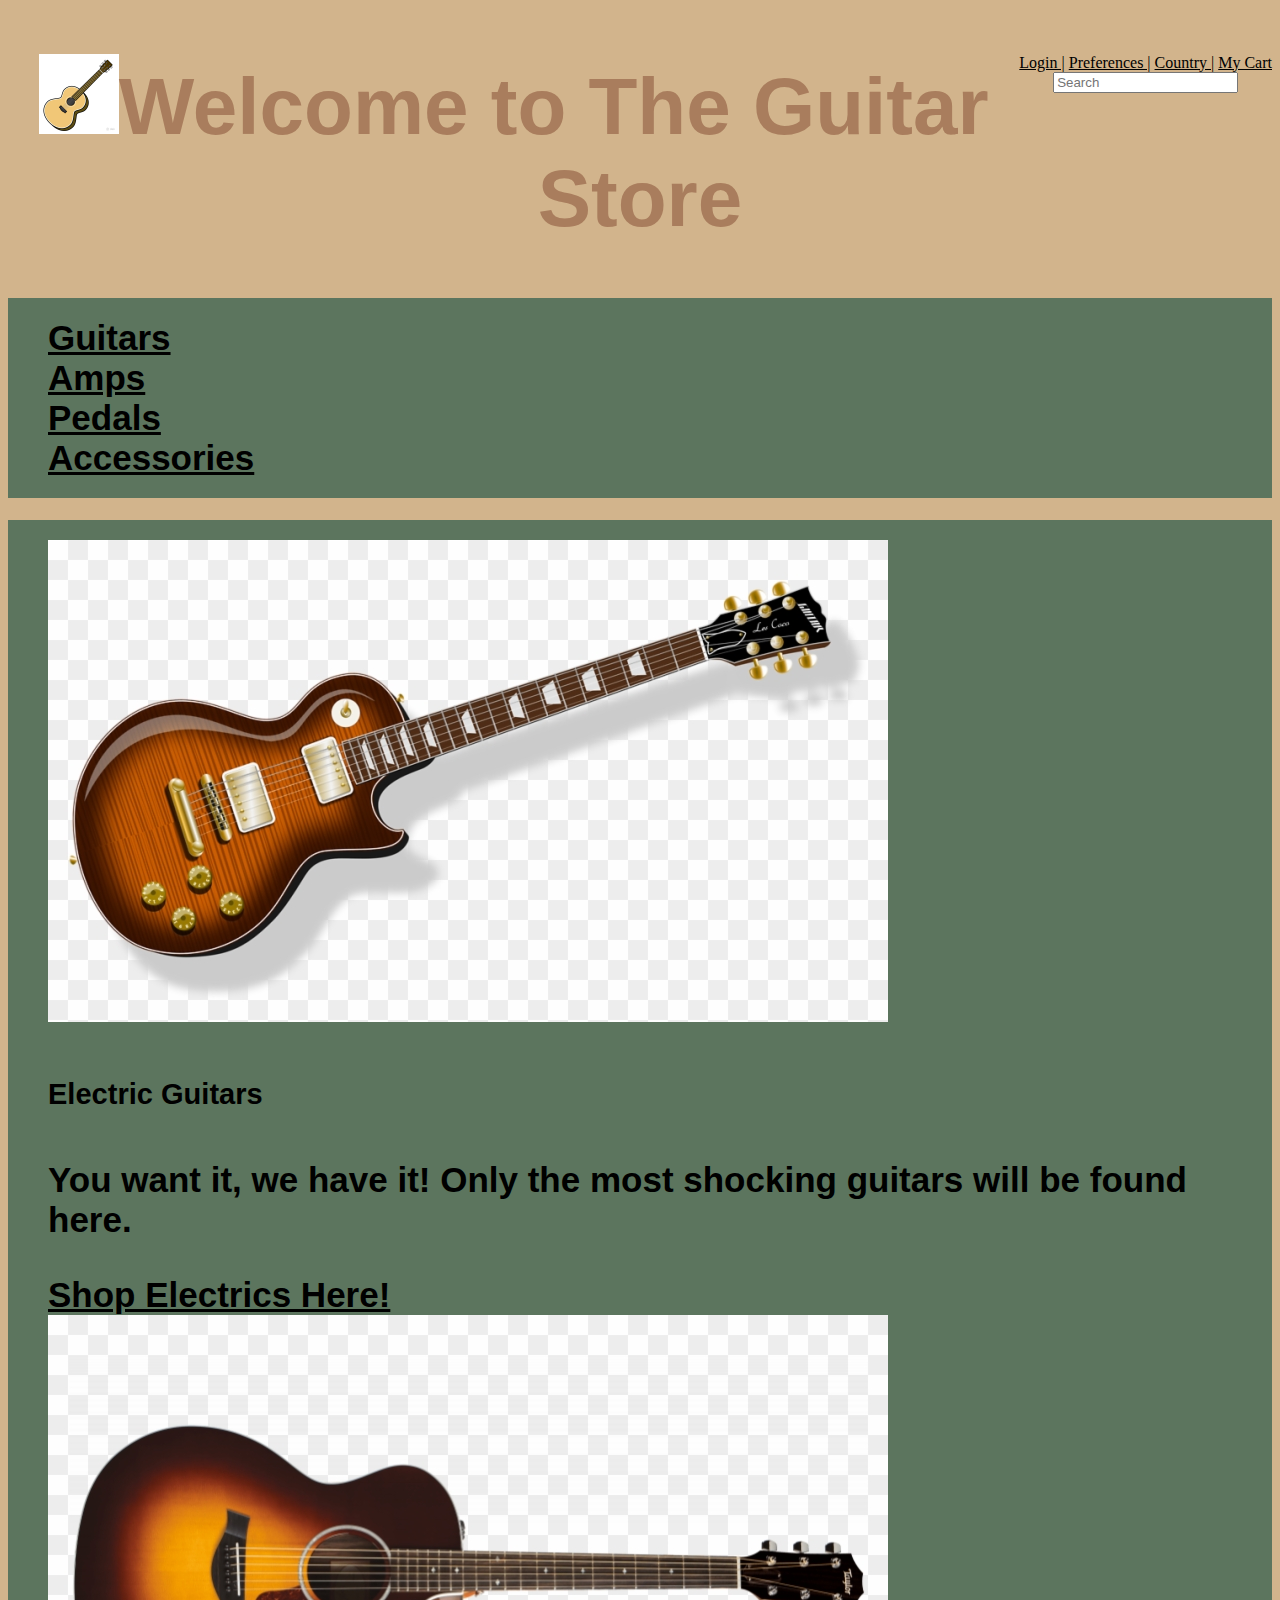
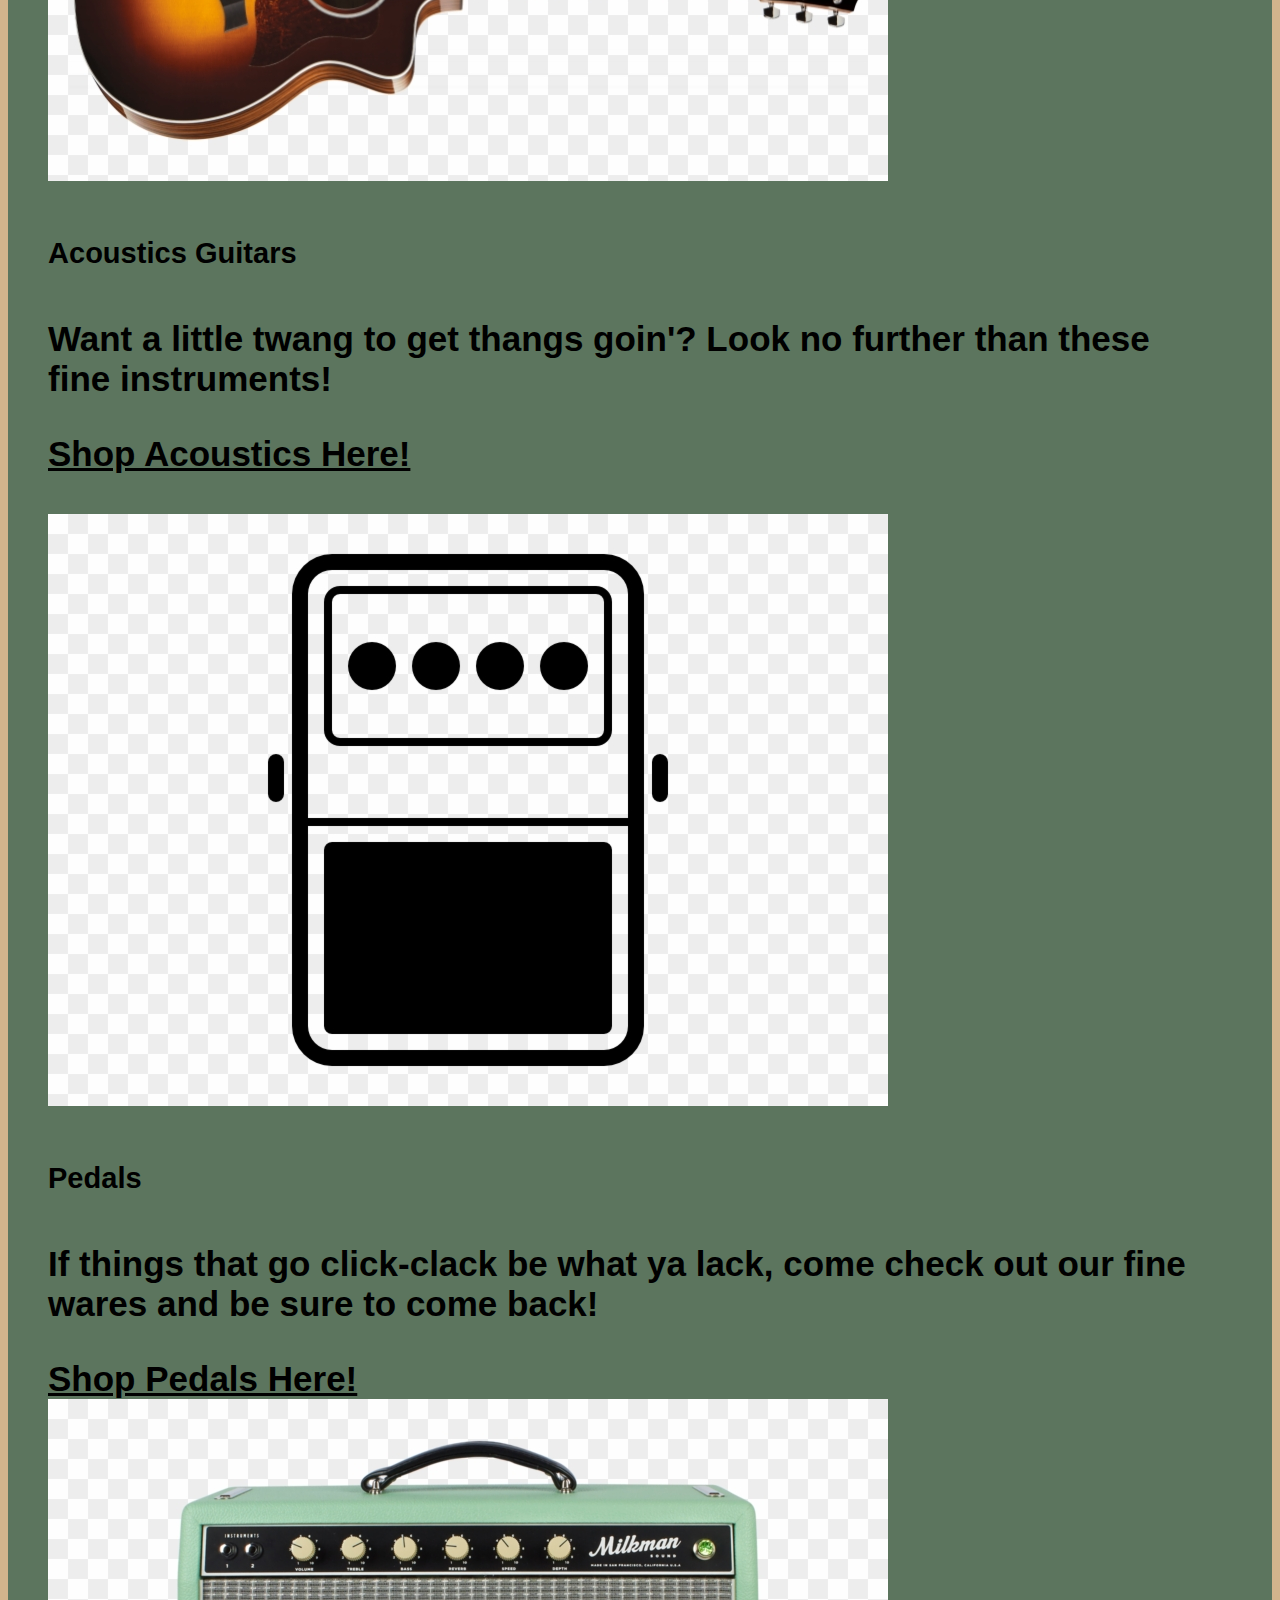
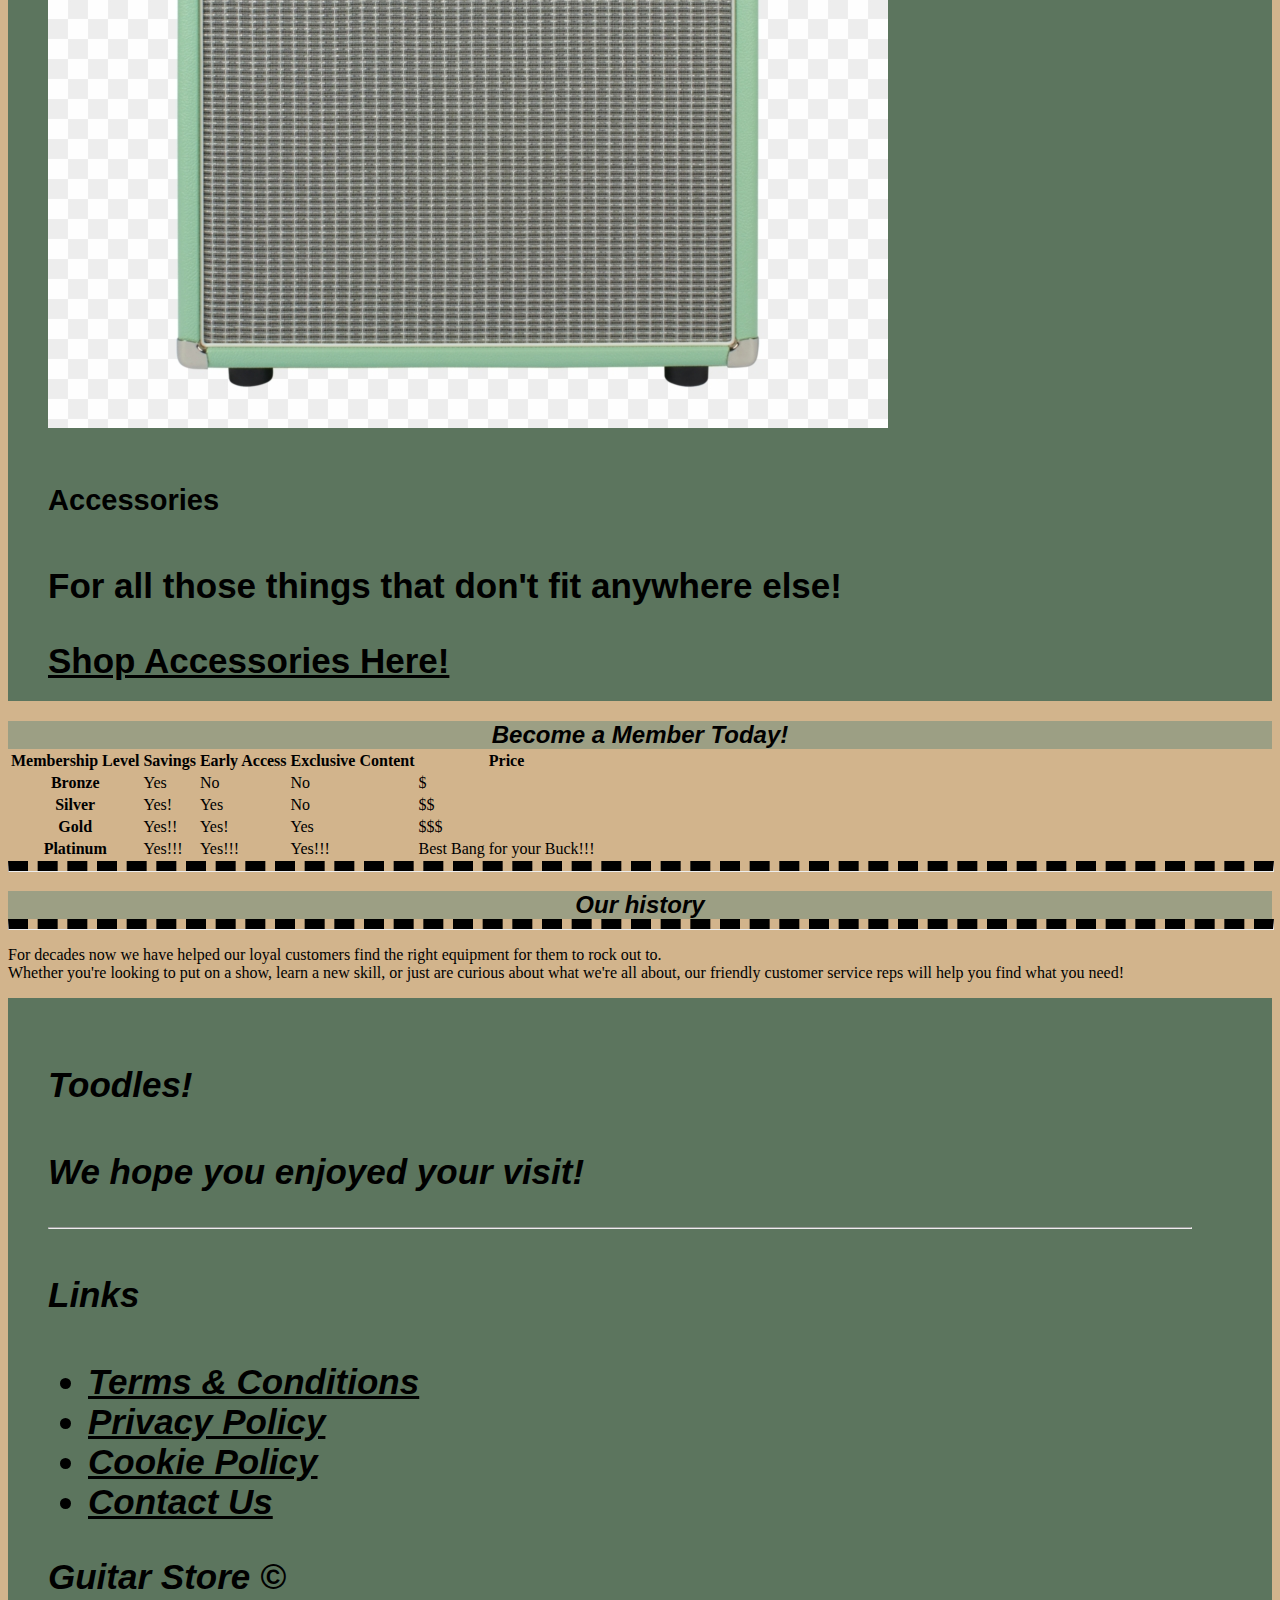
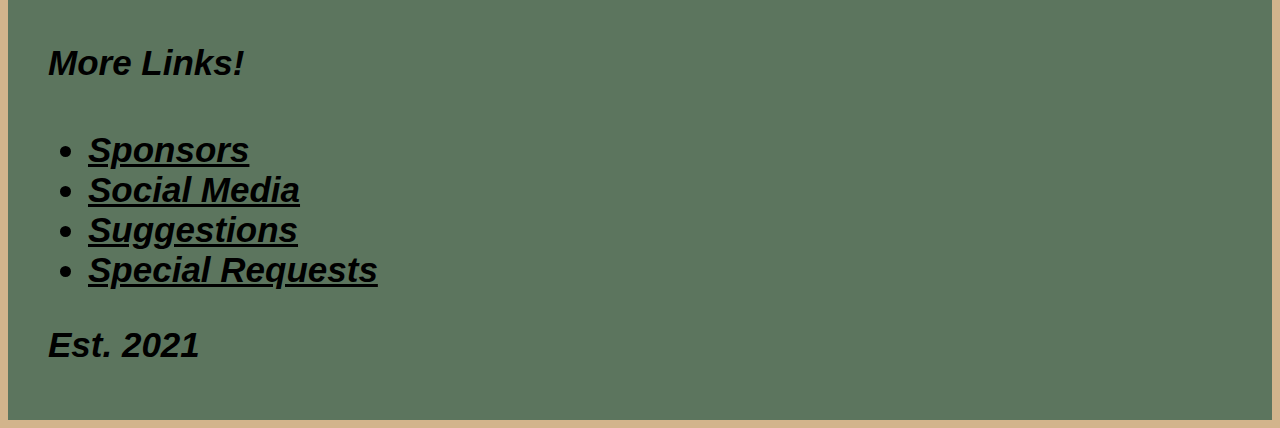
==== index.html @ 7e87ec4a "first commit" ====
<!DOCTYPE html>
<html lang="en">
<head>
    <meta charset="UTF-8">
    <meta http-equiv="X-UA-Compatible" content="IE=edge">
    <meta name="viewport" content="width=device-width, initial-scale=1.0">
    <title>Guitar Store</title>
    <link rel="stylesheet" href="style.css">
    <link href="https://cdn.jsdelivr.net/npm/bootstrap@5.1.0/dist/css/bootstrap.min.css" rel="stylesheet" integrity="sha384-KyZXEAg3QhqLMpG8r+8fhAXLRk2vvoC2f3B09zVXn8CA5QIVfZOJ3BCsw2P0p/We" crossorigin="anonymous">
</head>
<body >
    <header id="toplevel">
        <a href="index.html">Login |</a>
        <a href="index.html">Preferences |</a>
        <a href="index.html">Country |</a>
        <a href="index.html">My Cart</a>
        <form><input type="search" id="search" placeholder="Search"></form> 
    </header>
    <div>
        <nav class="nav nav-fill">
            <nav class="conatiner-fluid">

            </nav>
            <h1 id="title"><img id="titlepic" src="guitar.png">Welcome to <b>The Guitar Store</b></h1>
        </nav>
        <div class="row">
            <div class="col-sm-2"><a href="index.html">Guitars</a></div>
            <div class="col-sm-2"><a href="index.html">Amps</a></div>
            <div class="col-sm-2"><a href="index.html">Pedals</a></div>
            <div class="col-sm-2"><a href="index.html">Accessories</a></div>
        </div>
        <h1></h1>
    </div>
    <div class="row">
        <div class="col-sm-6">
          <div class="card">
            <img src="electric-guitar.png" class="card-img-top" alt="Electric Guitar">
            <div class="card-body">
              <h5 class="card-title">Electric Guitars</h5>
              <p class="card-text">You want it, we have it! Only the most shocking guitars will be found here.</p>
              <a href="#" class="btn btn-primary">Shop Electrics Here!</a>
            </div>
          </div>
        </div>
        <div class="col-sm-6">
          <div class="card">
            <img src="acoustic-guitar.png" class="card-img-top" alt="Acoustic Guitar">
            <div class="card-body">
              <h5 class="card-title">Acoustics Guitars</h5>
              <p class="card-text">Want a little twang to get thangs goin'? Look no further than these fine instruments!</p>
              <a href="#" class="btn btn-primary">Shop Acoustics Here!</a>
            </div>
          </div>
        </div>
      </div>
      <div class="row">
        <div class="col-sm-6">
          <div class="card">
            <div class="card-body">
                <img src="pedal.png" class="card-img-top" alt="Guitar Pedal">
              <h5 class="card-title">Pedals</h5>
              <p class="card-text">If things that go click-clack be what ya lack, come check out our fine wares and be sure to come back!</p>
              <a href="#" class="btn btn-primary">Shop Pedals Here!</a>
            </div>
          </div>
        </div>
        <div class="col-sm-6">
          <div class="card">
            <div class="card-body">
                <img src="amp.png" class="card-img-top" alt="Guitar Amp">
              <h5 class="card-title">Accessories</h5>
              <p class="card-text">For all those things that don't fit anywhere else! </p>
              <a href="#" class="btn btn-primary">Shop Accessories Here!</a>
            </div>
          </div>
        </div>
    </div>
    <div id="fixmargin">
            <h2 class="member">Become a Member Today!</h2>
        <table class="table table-dark table-striped">
            <thead>
                <tr>
                    <th scope="col">Membership Level</th>
                    <th scope="col">Savings</th>
                    <th scope="col">Early Access</th>
                    <th scope="col">Exclusive Content</th>
                    <th scope="col">Price</th>
                </tr>
                <tbody>
                    <tr>
                        <th scope="row">Bronze</th>
                        <td>Yes</td>
                        <td>No</td>
                        <td>No</td>
                        <td>$</td>
                    </tr>
                    <tr>
                        <th scope="row">Silver</th>
                        <td>Yes!</td>
                        <td>Yes</td>
                        <td>No</td>
                        <td>$$</td>
                    </tr>
                    <tr>
                        <th scope="row">Gold</th>
                        <td>Yes!!</td>
                        <td>Yes!</td>
                        <td>Yes</td>
                        <td>$$$</td>
                    </tr>
                    <tr>
                        <th scope="row">Platinum</th>
                        <td>Yes!!!</td>
                        <td>Yes!!!</td>
                        <td>Yes!!!</td>
                        <td>Best Bang for your Buck!!!</td>
                    </tr>
                </tbody>
            </thead>
        </table>   
    </div>
    <div>
        <hr id="thickline">
        <h2 class="member">Our history</h2>
        <hr id="thickline">
        <p>For decades now we have helped our loyal customers find the right equipment for them to rock out to.
            <br>
            Whether you're looking to put on a show, learn a new skill, or just are curious about what we're all about, our friendly customer service reps will help you find what you need!
            <br>
            
        </p>
    </div>
    <footer class="page-footer font-small black pt-4">
        <div class="container-fluid text-center text-md-left">
            <div class="row">
                <div class="col-md-4 mt-md-0 mt-3">
                    <h4 class="text-uppercase">Toodles!</h4>
                    <p>We hope you enjoyed your visit!</p>
                </div>
                <hr class="clearfix w-100 d-md-none pb3">
                <div class="col-md-3 mb-md-0 mb-3">
                    <h4 class="text-uppercase">Links</h4>
                    <ul class="list-unstyled font-size small">
                        <li><a href="index.html">Terms & Conditions</a></li>
                        <li><a href="index.html">Privacy Policy</a></li>
                        <li><a href="index.html">Cookie Policy</a></li>
                        <li><a href="index.html">Contact Us</a></li>
                    </ul>
                    
                    <div class="footer-copyright text-center py-3">
                        <p>Guitar Store ©</p>
                    </div>
                </div>
                <div class="col-md-3 mb-md-0 mb-3">
                    <h4 class="text-uppercase">More Links!</h4>
                    <ul class="list-unstyled font-size small">
                        <li><a href="index.html">Sponsors</a></li>
                        <li><a href="index.html">Social Media</a></li>
                        <li><a href="index.html">Suggestions</a></li>
                        <li><a href="index.html">Special Requests</a></li>
                    </ul>
                    
                    <div class="footer-copyright text-center py-3">
                        <p>Est. 2021</p>
                    </div>
                </div>
            </div>
        </div>
    </footer>
    <script src="https://cdn.jsdelivr.net/npm/bootstrap@5.1.0/dist/js/bootstrap.bundle.min.js" integrity="sha384-U1DAWAznBHeqEIlVSCgzq+c9gqGAJn5c/t99JyeKa9xxaYpSvHU5awsuZVVFIhvj" crossorigin="anonymous"></script>
</body>
</html>
---- style.css ----
footer {
    font-family: 'Trebuchet MS', 'Lucida Sans Unicode', 'Lucida Grande', 'Lucida Sans', Arial, sans-serif;
    font-style: italic;
    margin-top: 0px;
    padding-top: 0px;
}

#toplevel {
    text-align: center;
    float: right;
    position: relative;
    z-index: 1;
    background-color: tan;
    padding-bottom: 42px;

}

#title{
    text-align: center;
    font-family: 'Trebuchet MS', 'Lucida Sans Unicode', 'Lucida Grande', 'Lucida Sans', Arial, sans-serif;
    font-weight: bolder;
    font-size: 5em;
    color: #A97D5D;
    background-color:  tan;    
}

.row {
    font-family: 'Trebuchet MS', 'Lucida Sans Unicode', 'Lucida Grande', 'Lucida Sans', Arial, sans-serif;
    font-weight: 900;
    font-size: 35px;
    background-color:  #5C755E;
    box-sizing: content-box;
    padding: 20px 80px 20px 40px;
}

a:hover {
    color: yellow;
}

a:link {
    color: black;
}

a:visited {
    color: black;
}

a:active {
    color: yellow;
}

#titlepic {
    width: 80px;
    height: 80px;
}

html body{
    background-color: tan;
}

.member {
    font-style: italic;
    font-family: 'Trebuchet MS', 'Lucida Sans Unicode', 'Lucida Grande', 'Lucida Sans', Arial, sans-serif;
    font-weight: 900;
    background-color: #9C9F84;
    margin-bottom: 0px;
}   

h2 {
    text-align: center;
}
#fixmargin {
    margin: 0px 0px 0px 0px;
}

#thickline {
    width: 100%;
    border-top: 10px dashed black;
    padding: 0px 0px 0px 0px;
    margin: 0px 0px 0px 0px;
}
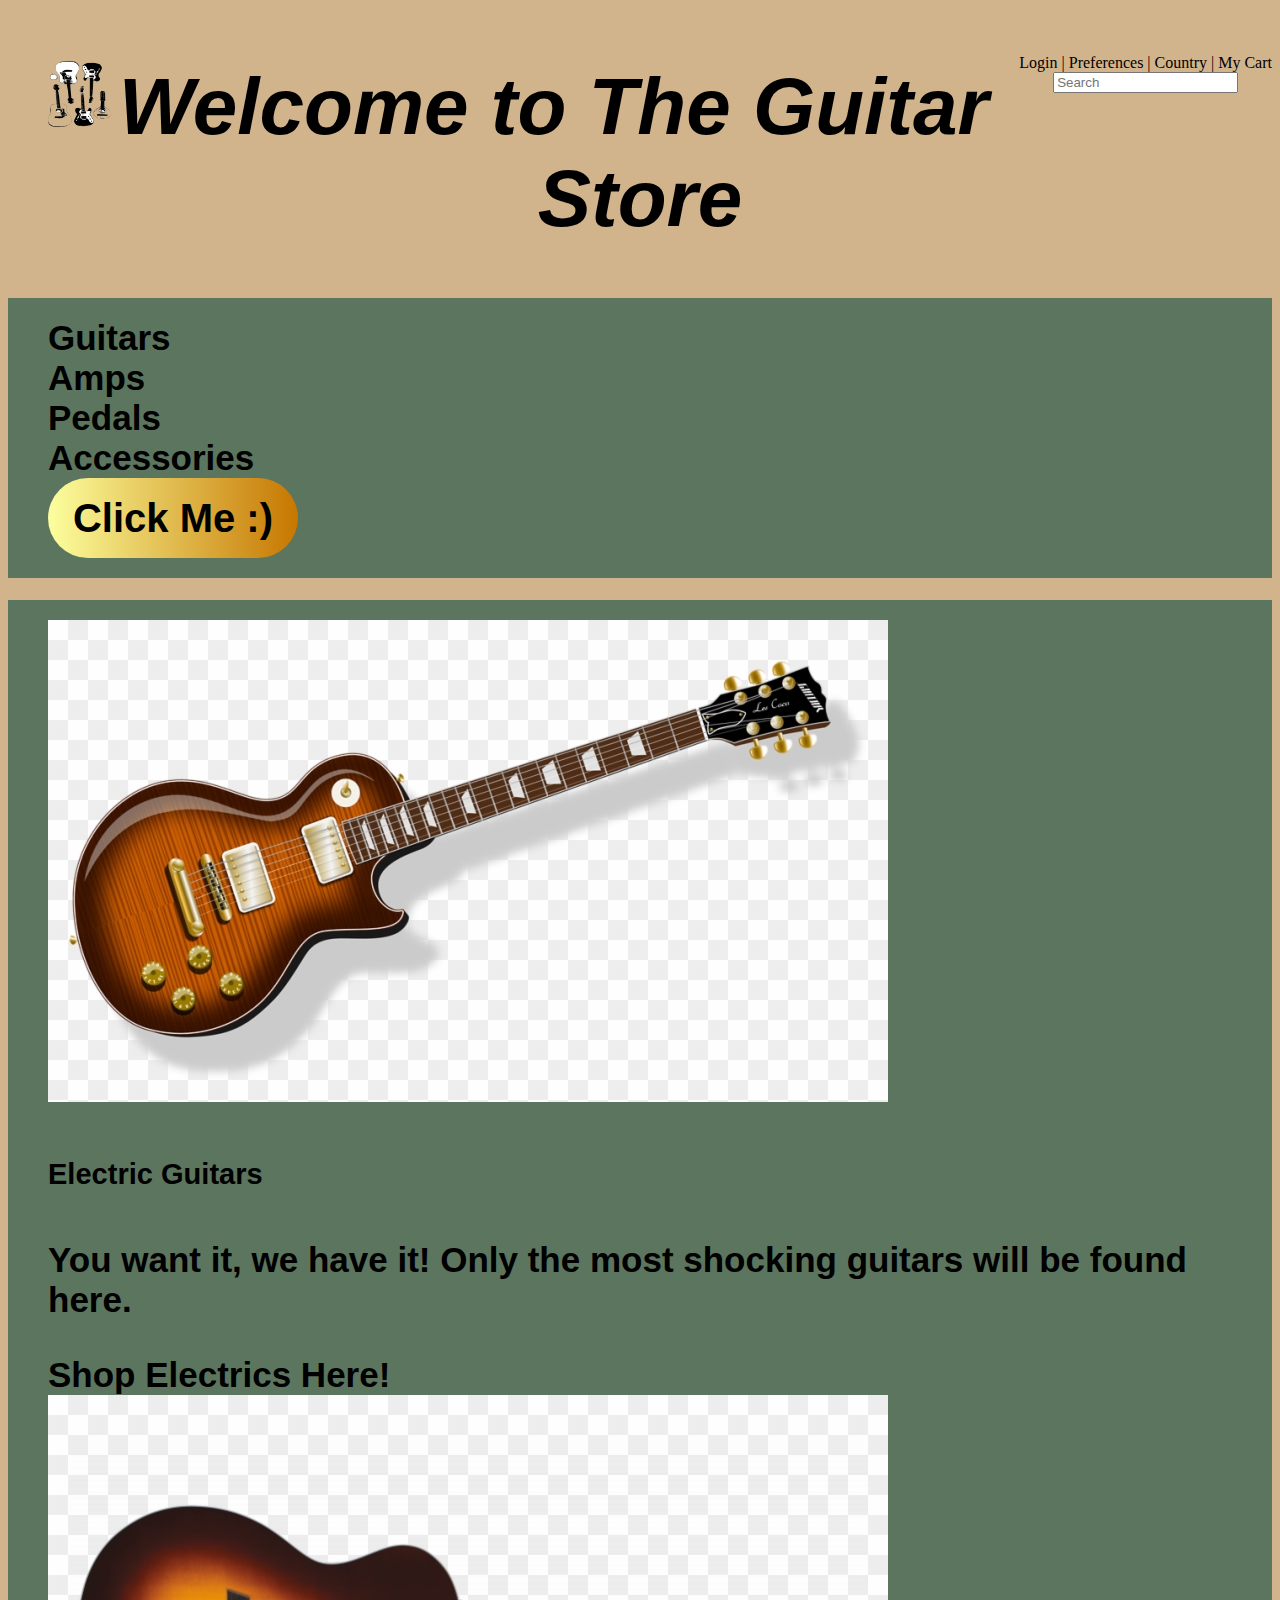
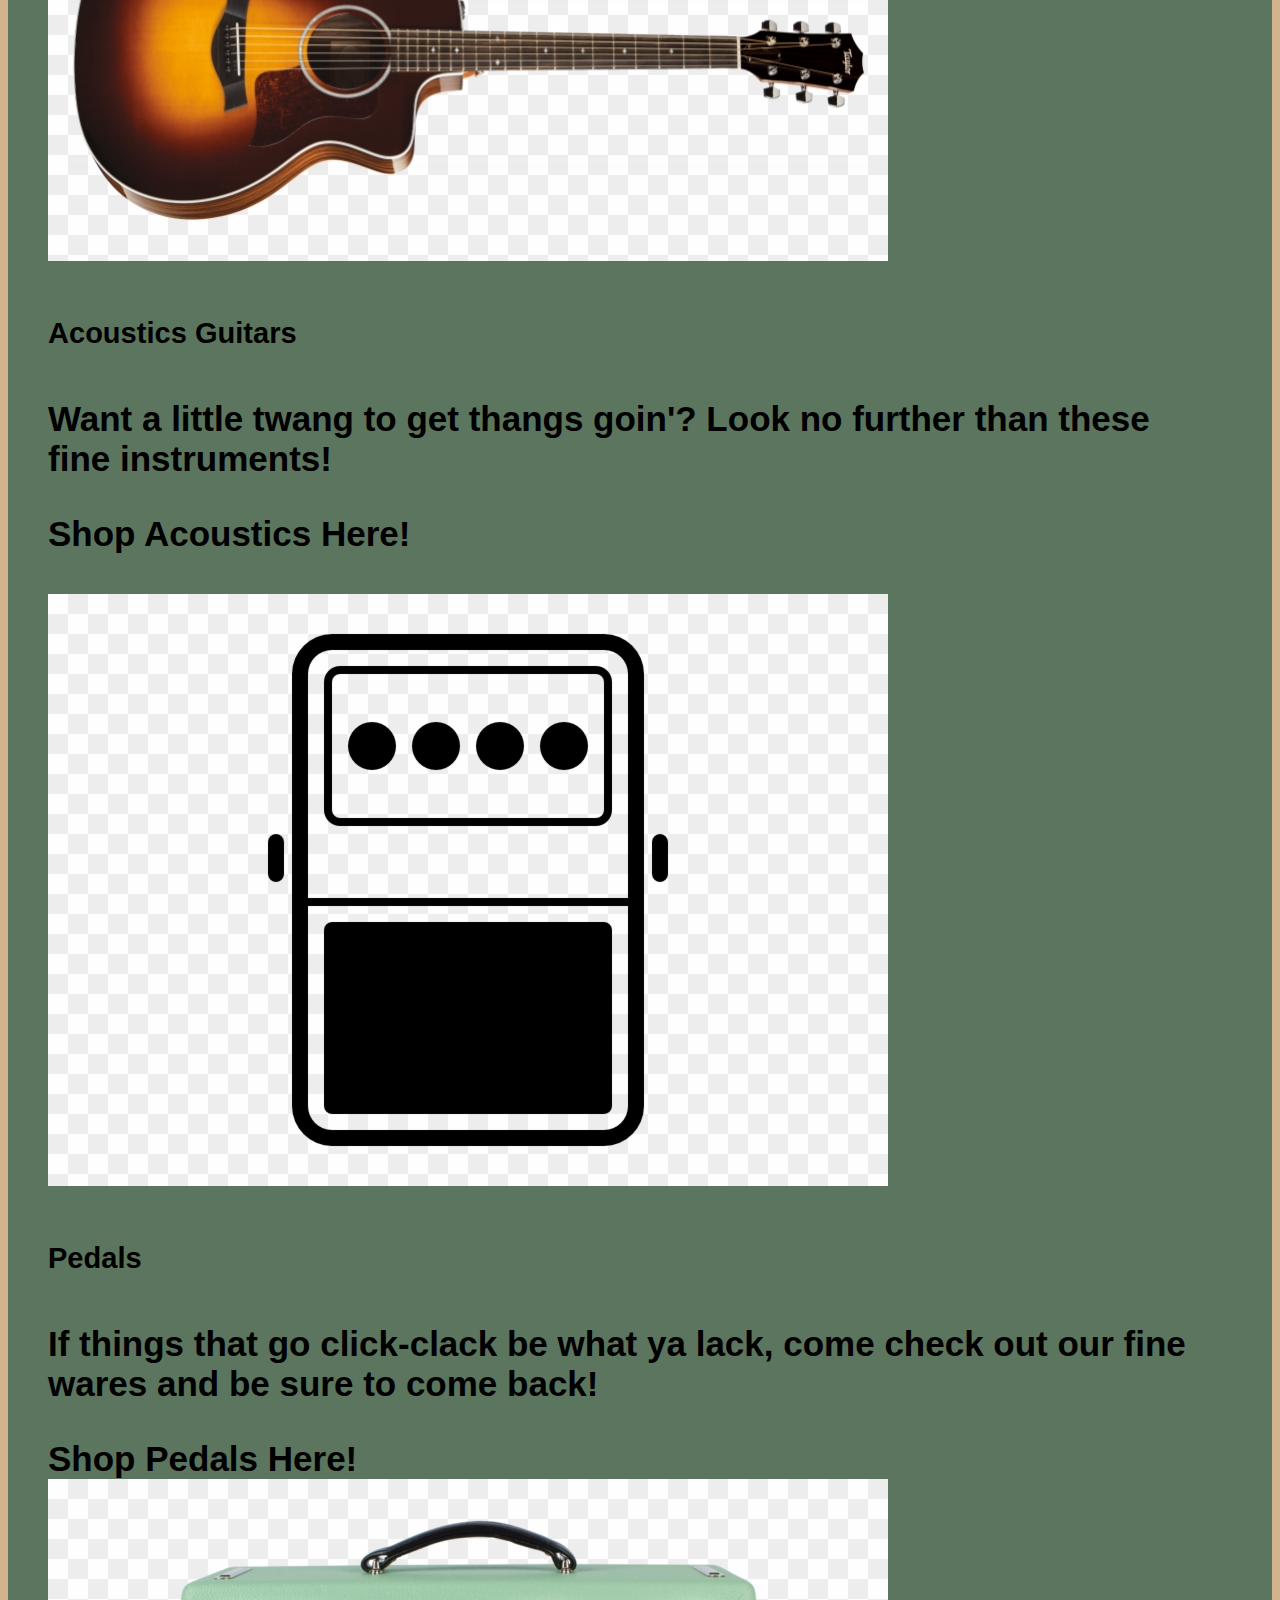
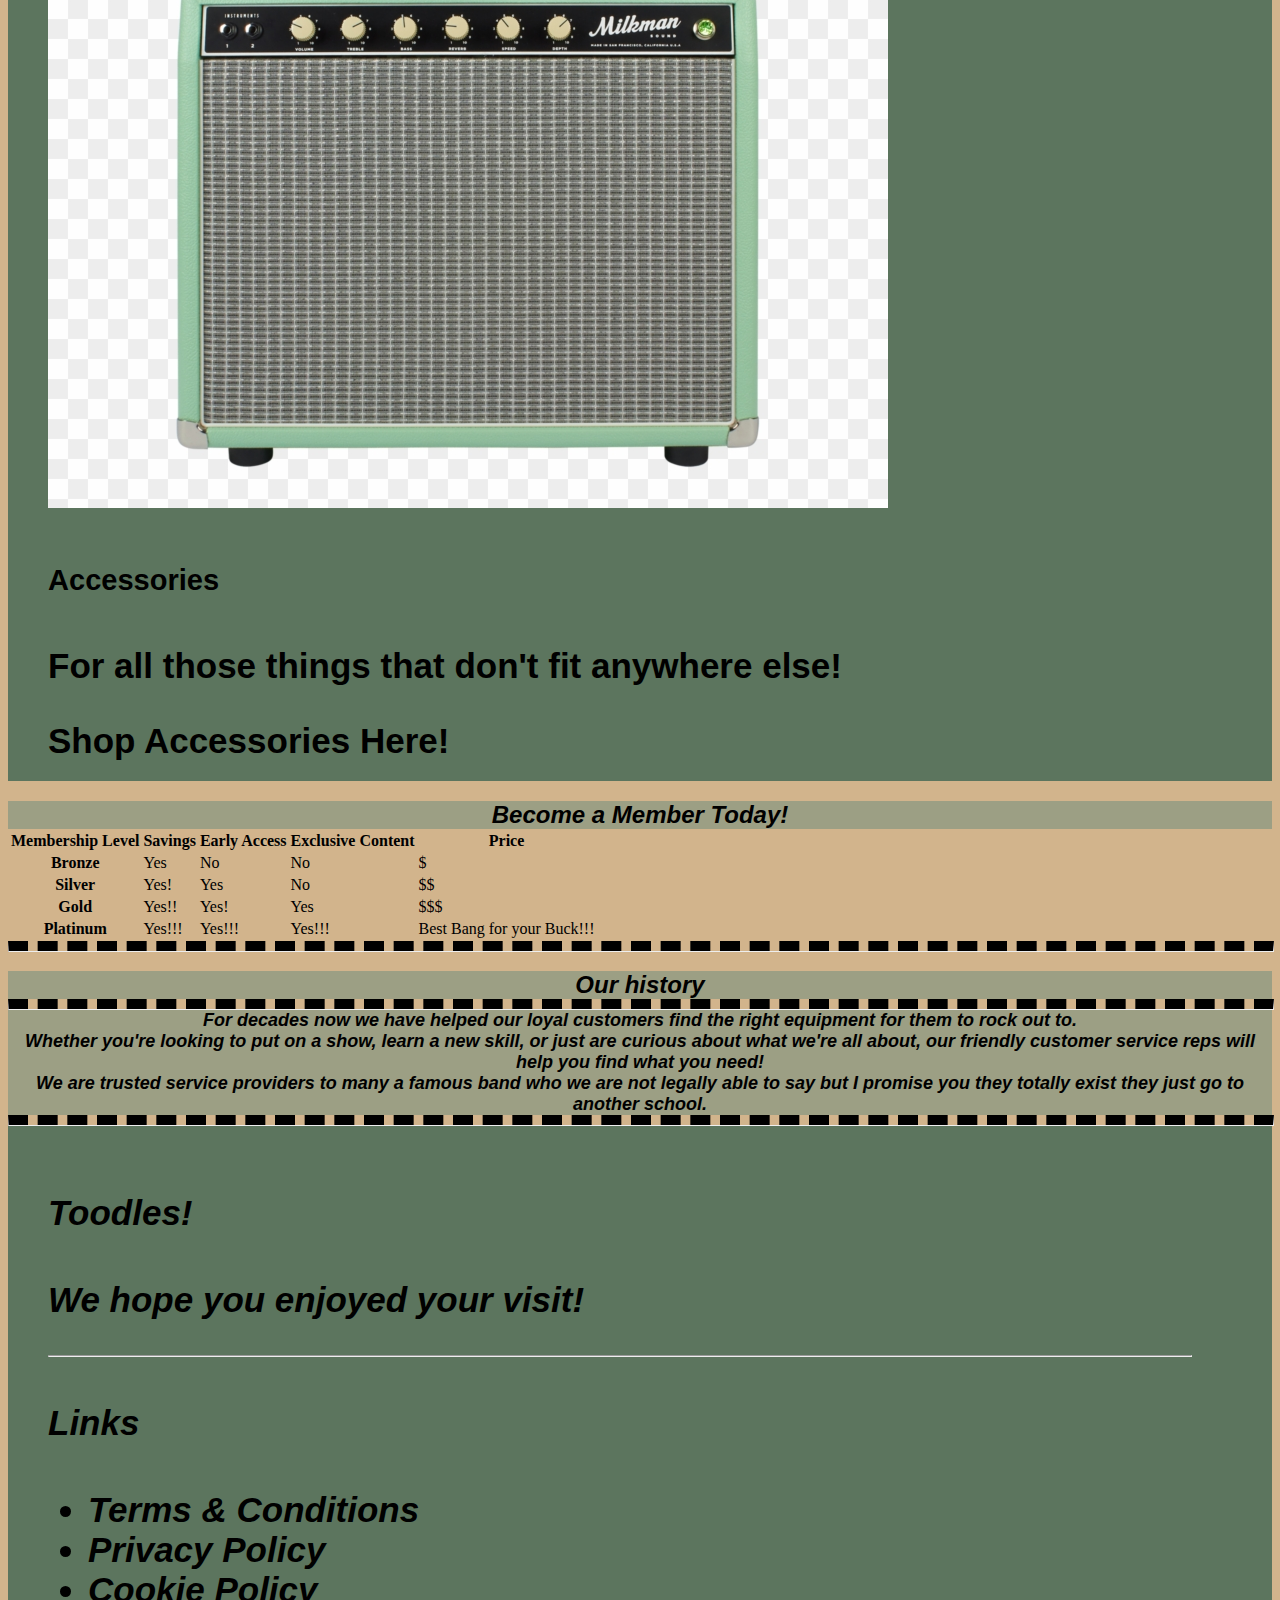
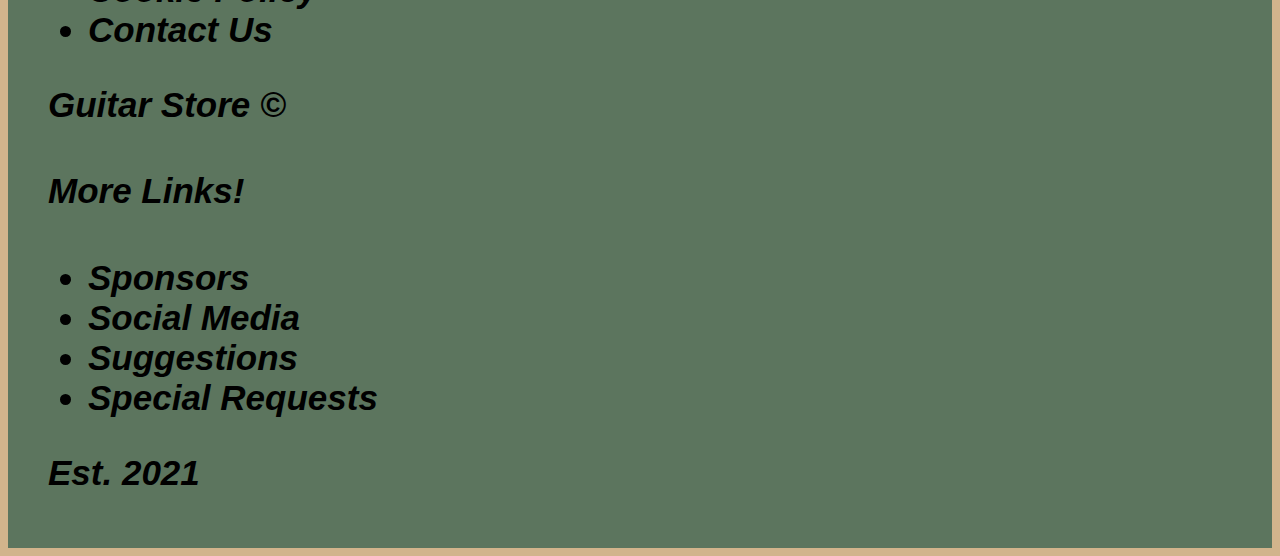
==== commit 25687801: "Hopefully Final Commit" ====
--- a/index.html
+++ b/index.html
@@ -28,6 +28,11 @@
             <div class="col-sm-2"><a href="index.html">Amps</a></div>
             <div class="col-sm-2"><a href="index.html">Pedals</a></div>
             <div class="col-sm-2"><a href="index.html">Accessories</a></div>
+            <div class="col-sm-2">
+                <div class="container">
+                <a target=”_blank” href="https://www.youtube.com/watch?v=dQw4w9WgXcQ"><div class="button" id="button">Click Me :)</div></a>
+                </div>
+            </div>
         </div>
         <h1></h1>
     </div>
@@ -123,12 +128,13 @@
         <hr id="thickline">
         <h2 class="member">Our history</h2>
         <hr id="thickline">
-        <p>For decades now we have helped our loyal customers find the right equipment for them to rock out to.
+        <p id="para">For decades now we have helped our loyal customers find the right equipment for them to rock out to.
             <br>
             Whether you're looking to put on a show, learn a new skill, or just are curious about what we're all about, our friendly customer service reps will help you find what you need!
             <br>
-            
+            We are trusted service providers to many a famous band who we are not legally able to say but I promise you they totally exist they just go to another school.
         </p>
+        <hr id="thickline">
     </div>
     <footer class="page-footer font-small black pt-4">
         <div class="container-fluid text-center text-md-left">
--- a/style.css
+++ b/style.css
@@ -1,9 +1,74 @@
+a {
+    text-decoration: none;
+  }
+  
+  a#link {
+    margin-top: 8px;
+    color: white;
+    text-decoration: none;
+    font-weight: bold;
+  }
+  
+  a#link:hover {
+    color: #B01EFF;
+  }
+  
+  .button {
+    cursor: pointer;
+    width: 250px;
+    height: 80px;
+    background: white;
+    border-radius: 50px;
+    background: linear-gradient(90deg, #fcff9e 0%, #c67700 100%);
+    animation: gradient 2.5s infinite 0.8s cubic-bezier(0.2, 0.8, 0.2, 1.2) forwards;
+    
+    padding-top: 0px;
+    display: flex;
+    flex-direction: row;
+    justify-content: center;
+    align-items: center;  
+    font-size: 40px;
+    padding-left: 0px;
+    margin-left: 0px;
+  }
+  
+  @keyframes gradient {
+    0% { background: linear-gradient(90deg, #00d2ff 0%, #3a47d5 100%) }
+    10% { background: linear-gradient(90deg, #d53369 0%, #daae51 100%) }
+    20% { background: linear-gradient(90deg, #FDBB2D 0%, #3A1C71 100%) }
+    30% { background: linear-gradient(90deg, #FDBB2D 0%, #22C1C3 100%) }
+    40% { background: linear-gradient(90deg, #f8ff00 0%, #3ad59f 100%) }
+    50% { background: linear-gradient(90deg, #00C9FF 0%, #92FE9D 100%) }
+    60% { background: linear-gradient(90deg, #0700b8 0%, #00ff88 100%) }
+    70% { background: linear-gradient(90deg, #3F2B96 0%, #A8C0FF 100%) }
+    80% { background: linear-gradient(90deg, #FC466B 0%, #3F5EFB 100%) }
+    90% { background: linear-gradient(90deg, #4b6cb7 0%, #182848 100%) }
+    100% { background: linear-gradient(90deg, #00d2ff 0%, #3a47d5 100%) }
+  }
+
+
+
+
+
+
+
+
+
+
+
+
+
 
 footer {
     font-family: 'Trebuchet MS', 'Lucida Sans Unicode', 'Lucida Grande', 'Lucida Sans', Arial, sans-serif;
     font-style: italic;
     margin-top: 0px;
     padding-top: 0px;
+}
+
+header {
+    padding: 0px 0px 0px 0px;
+    margin: 0px 0px 0px 0px;
 }
 
 #toplevel {
@@ -20,8 +85,9 @@
     text-align: center;
     font-family: 'Trebuchet MS', 'Lucida Sans Unicode', 'Lucida Grande', 'Lucida Sans', Arial, sans-serif;
     font-weight: bolder;
+    font-style: italic;
     font-size: 5em;
-    color: #A97D5D;
+    color: black;
     background-color:  tan;    
 }
 
@@ -35,7 +101,7 @@
 }
 
 a:hover {
-    color: yellow;
+    color: tan;
 }
 
 a:link {
@@ -79,4 +145,15 @@
     border-top: 10px dashed black;
     padding: 0px 0px 0px 0px;
     margin: 0px 0px 0px 0px;
+}
+
+#para {
+    font-family: 'Trebuchet MS', 'Lucida Sans Unicode', 'Lucida Grande', 'Lucida Sans', Arial, sans-serif;
+    font-size: large;
+    font-weight: 900;
+    font-style: italic;
+    background-color: #9C9F84;
+    padding: 0px 0px 0px 0px;
+    margin: 0px 0px 0px 0px;
+    text-align: center;
 }